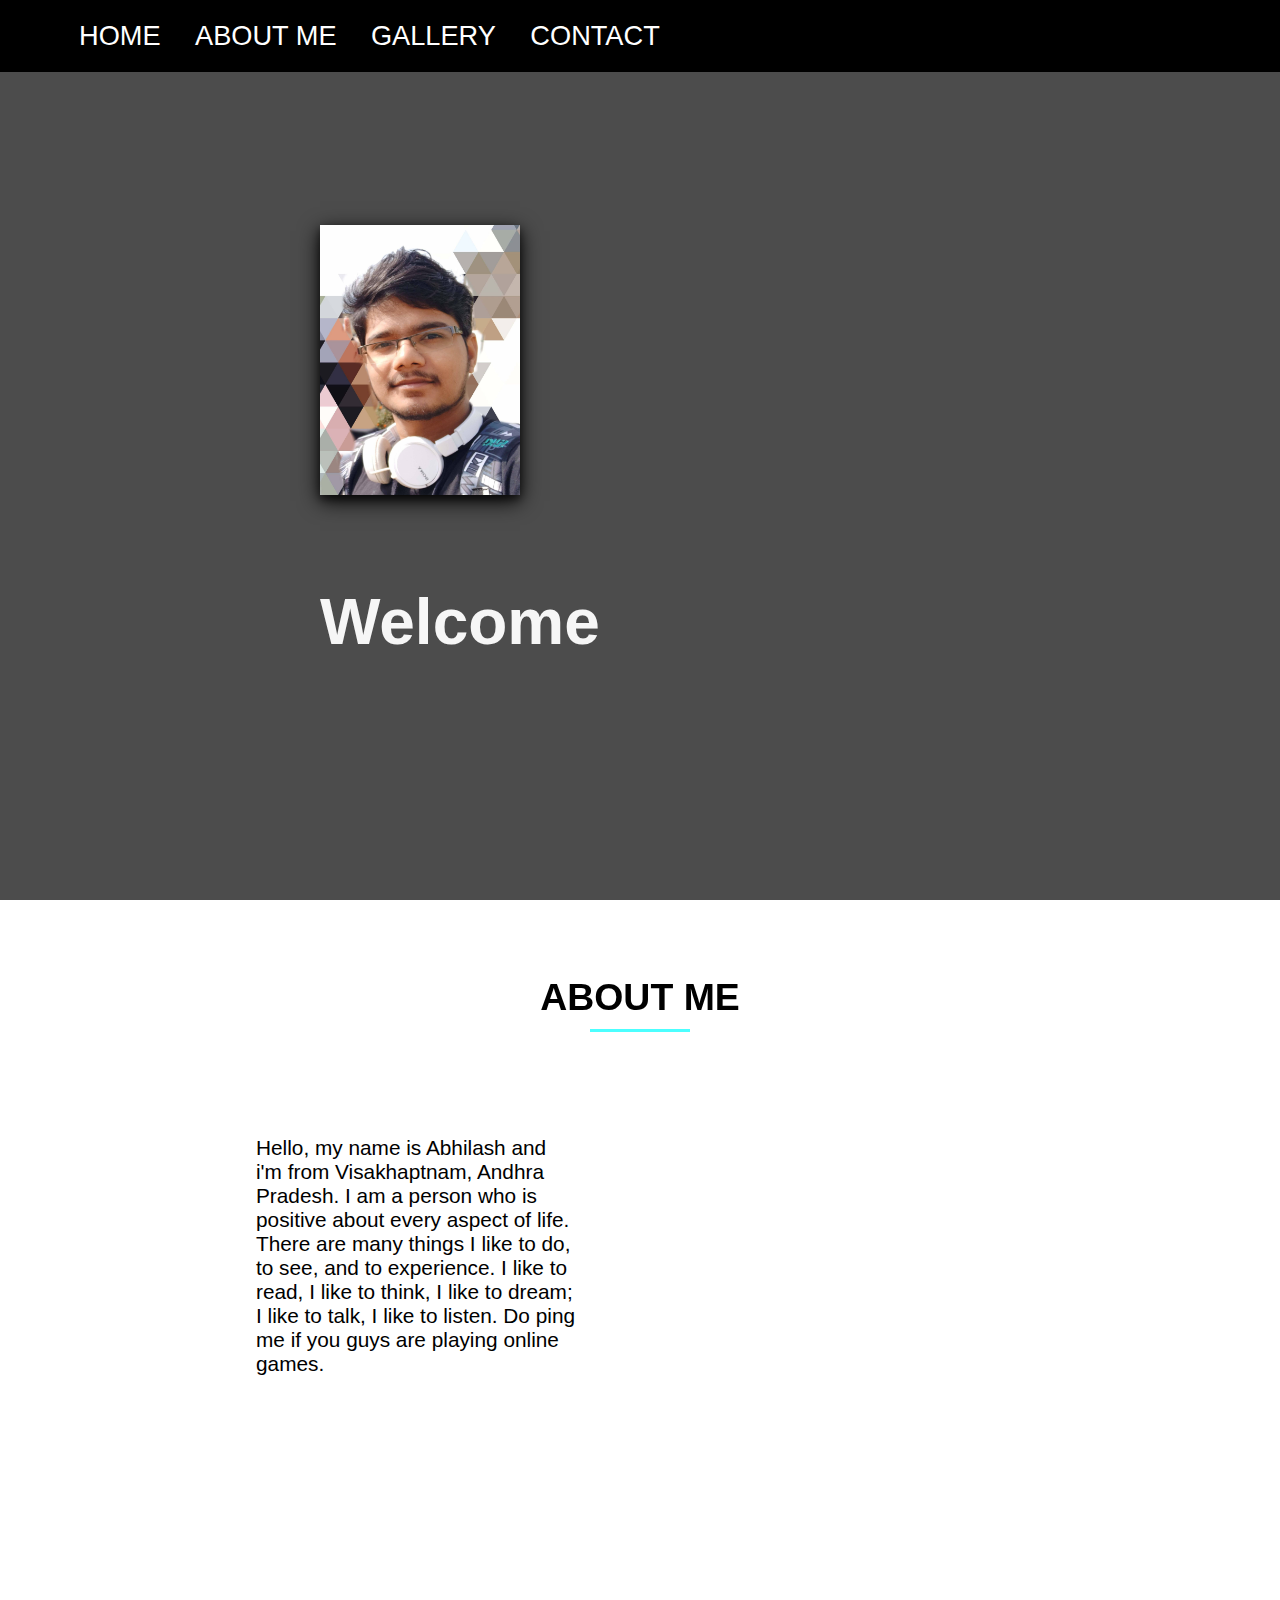
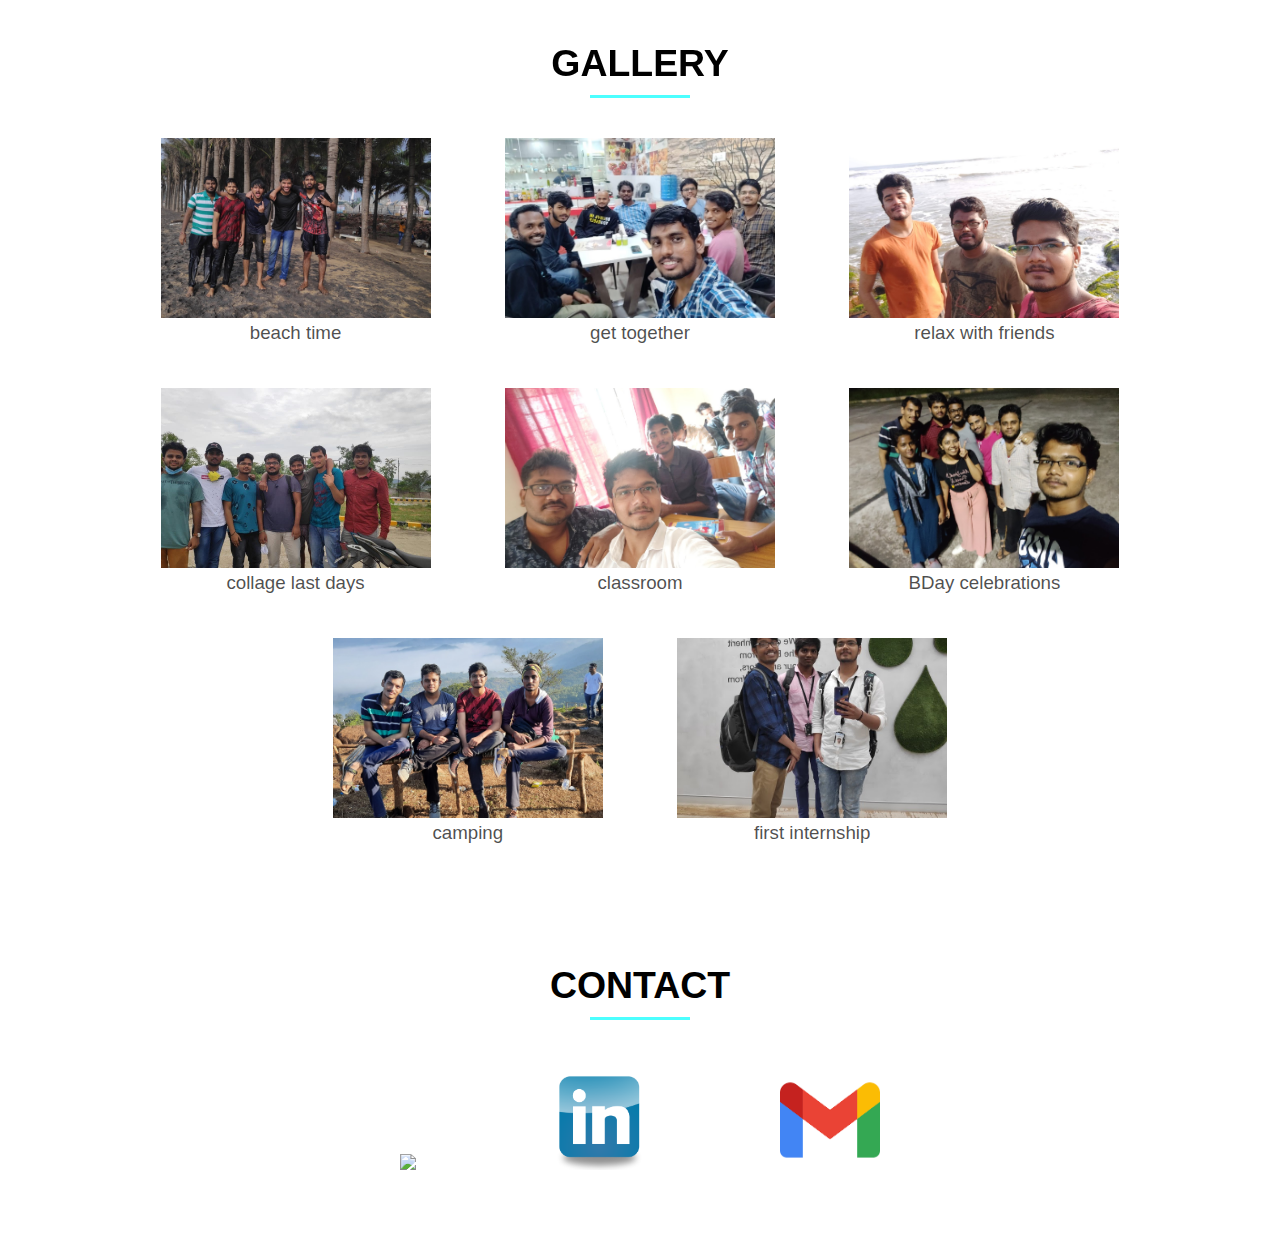
==== index.html @ 61f91371 "photos added" ====
<!DOCTYPE html>
<html lang="en">

<head>
    <meta name="viewport" content="width=device-width, initial-scale=1.0">
    <link rel="stylesheet" href="resources/css/style.css">
    <title>About Me</title>
</head>

<body>
    <div class="row">
        <ul class="main-nav">
            <li><a href="#">HOME</a></li>
            <li><a href="#about-me">ABOUT ME</a></li>
            <li><a href="#gallery">GALLERY</a></li>
            <li><a href="#contact">CONTACT</a></li>
        </ul>
    </div>
    <header>
        <div class="selfie"></div>
        <div class="welcome">
            <h1>Welcome</h1>
        </div>
    </header>
    <div class="row" id="about-me">
        <br><br>
        <center>
            <div class="heading">
                <h3>About me</h3>
                <div class="underline"></div>
            </div>
        </center>
        <div class="left-content">

            <div class="description">
                <p>Hello, my name is Abhilash and i'm from Visakhaptnam, Andhra Pradesh. I am a person who is positive about every aspect of life. There are many things I like to do, to see, and to experience. I like to read, I like to think, I like to dream; I like to talk, I like to listen. Do ping me if you guys are playing online games.
                </p>
            </div>
        </div>
        <div class="right-content">
            <div class="image"></div>
        </div>
    </div>
    <br><br>
    <div class="row" id="gallery">
        <br><br>
        <center>
            <div class="heading">
                <h3>GALLERY</h3>
                <div class="underline"></div>
            </div>
        </center>
        <div id="photos">
            <div class="photo">
                <img src="resources/img/gallery/photo1.jpg">
                <h3>beach time</h3>
            </div>

            <div class="photo">
                <img src="resources/img/gallery/photo2.jpg">
                <h3>get together</h3>
            </div>

            <div class="photo">
                <img src="resources/img/gallery/photo3.jpg">
                <h3>relax with friends</h3>
            </div>

            <div class="photo">
                <img src="resources/img/gallery/photo4.jpg">
                <h3>collage last days</h3>
            </div>

            <div class="photo">
                <img src="resources/img/gallery/photo5.jpg">
                <h3>classroom</h3>
            </div>

            <div class="photo">
                <img src="resources/img/gallery/photo6.jpg">
                <h3>BDay celebrations</h3>
            </div>

            <div class="photo">
                <img src="resources/img/gallery/photo7.jpg">
                <h3>camping</h3>
            </div>

            <div class="photo">
                <img src="resources/img/gallery/photo8.jpg">
                <h3>first internship</h3>
            </div>
        </div>
    </div>
    <div class="row" id="contact">

        <br><br>
        <center>
            <div class="heading">
                <h3>CONTACT</h3>
                <div class="underline"></div>
            </div>
            <div>
                <div class="social-media" onclick="window.open('https://www.facebook.com/abhilash.venkat.9', '_blank');">
                    <img class="logo" src="resources/img/fb-logo.png">
                </div>

                <div class="social-media" onclick="window.open('https://www.linkedin.com/mwlite/in/venkat-abhilash-n-a4900617b', '_blank');">
                    <img class="logo" src="resources/img/linkedIn-logo.png">
                </div>

                <div class="social-media" onclick="window.open('https://mail.google.com/mail/?view=cm&fs=1&to=abhilash.notla@zemosolabs.com', '_blank');">
                    <img class="logo" src="resources/img/gmail-logo.png">
                </div>
            </div>
            <!--
            <br><br><br><br><br>
            <div id="social-network">
                <div class="social-site" id="facebook" onclick="window.open('https://www.facebook.com/abhilash.venkat.9', '_blank');">
                    <h3>Facebook</h3>
                </div>
                <div class="social-site" id="linkedIn" onclick="window.open('https://www.linkedin.com/mwlite/in/venkat-abhilash-n-a4900617b', '_blank');">
                    <h3>LinkedIn</h3>
                </div>
                <div class="social-site" id="gmail"
                     onclick="window.open('https://mail.google.com/mail/?view=cm&fs=1&to=abhilash.notla@zemosolabs.com', '_blank');">
                    <h3>Gmail</h3>
                </div>
            </div>
        </center>
    </div>
    <br><br><br><br>

-->
            <br><br><br><br>
        </center>
    </div>
</body></html>
---- resources/css/style.css ----
/*----------------------------------------*/
/* BASIC SETUP */
/*----------------------------------------*/
* {
    margin: 0;
    padding: 0;
    box-sizing: border-box;
}

html {
    font-family: 'Lato', 'Arial', sans-serif;
    font-weight: 300;
}

/*----------------------------------------*/
/* REUSABLE CONTENTS */
/*----------------------------------------*/

.row {
    max-width: 100%;
    margin: 0 auto;
}

.heading {
    font-size: 200%;
    margin: 40px;
    position: relative;
    text-transform: uppercase;
}

.heading .underline {
    height: 3px;
    width: 100px;
    margin: 10px;
    background-color: rgb(0, 255, 255, .7);
}



/*----------------------------------------*/
/* NAVBAR  */
/*----------------------------------------*/


.main-nav {
    width: 100%;
    list-style: none;
    background-color: rgb(0, 0, 0);
    position: fixed;
    padding-left: 5%;
}

.main-nav li {
    display: inline-block;
    margin: 20px 15px;
    font-size: 170%;
}

.main-nav li a {
    text-decoration: none;
    color: #fff;
    border-bottom: 2px solid transparent;
    transition: .3s;
    padding-bottom: 18px;
}

.main-nav li a:hover {
    border-bottom: 3px solid rgb(0, 255, 255, .9);
}


/*----------------------------------------*/
/* HEADER  */
/*----------------------------------------*/

header {
    background-image: linear-gradient(rgba(0, 0, 0, 0.7), rgba(0, 0, 0, 0.7)), url(/resources/img/bg-img.jpg);
    background-size: cover;
    background-position: center;
    background-attachment: fixed;
    height: 100vh;
}

.selfie {
    background-image: url(/resources/img/my-photo.jpg);
    height: 30vh;
    min-width: 200px;
    width: 15vw;
    position: absolute;
    top: 25vh;
    left: 25vw;
    background-position: center;
    background-size: cover;
    box-shadow: 0 4px 8px 0 rgba(0, 0, 0, .5), 0 6px 20px 0 rgba(0, 0, 0, 1);
}

.welcome {
    position: absolute;
    color: rgb(255, 255, 255, .95);
    top: 65vh;
    left: 25vw;
    font-size: 200%;
}


/*----------------------------------------*/
/* ABOUT ME  */
/*----------------------------------------*/

#about-me {
    height: 70vh;
}

.left-content {
    display: inline-block;
    width: 45%;
    padding-left: 20%;
    padding-top: 5%;
    font-size: 130%;
}

.right-content {
    float: right;
    display: inline-block;
    height: 80%;
    width: 50%;
}

.right-content .image {
    background-image: url(/resources/img/about-me-photo.jpg);
    background-position: center;
    background-attachment: fixed;
    background-size: cover;
    border-left: 150px solid #fff;
    border-top: 60vh solid transparent;
}

/*----------------------------------------*/
/* GALLERY  */
/*----------------------------------------*/

#gallery {
    max-width: 100%;
    text-align: center;
}

#photos {
    margin: 0 4vw;
}

.photo {
    display: inline-block;
    width: 300px;
    height: 250px;
    margin: 0 20px;
}

.photo img {
    height: 180px;
    width: 270px;
    object-fit: cover;
}

.photo h3 {
    font-weight: 500;
    color: rgb(0, 0, 0, .7);
}

/*----------------------------------------*/
/*  CONTACT  */
/*----------------------------------------*/

.social-media {
    display: inline-block;
    margin: 10px 5vw;
    cursor: pointer;
}

.logo {
    height: 100px;
}

/*
.social-site{
    display: inline-block;
    width: 300px;
    height: 400px;
    padding: 20px;
    margin: 20px 20px;
    border: 1px solid rgb(0,0,0,.1);
    border-radius: 15px;
    cursor: pointer;
}

.social-site h3{
    padding: 15px;
    font-size: 150%;
}

#facebook{
    background-image: linear-gradient(rgba(255, 255, 255, 0.7),
     rgba(255,255, 255, 0.6)),url(/resources/img/bg-img.jpg);
    background-position: center;
}

#linkedIn{
    background-image: linear-gradient(rgba(255, 255, 255, 0.8), rgba(255,255, 255, 0.8)),url(/resources/img/linkedIn-bg.jpg);
    background-position: center;
}


*/
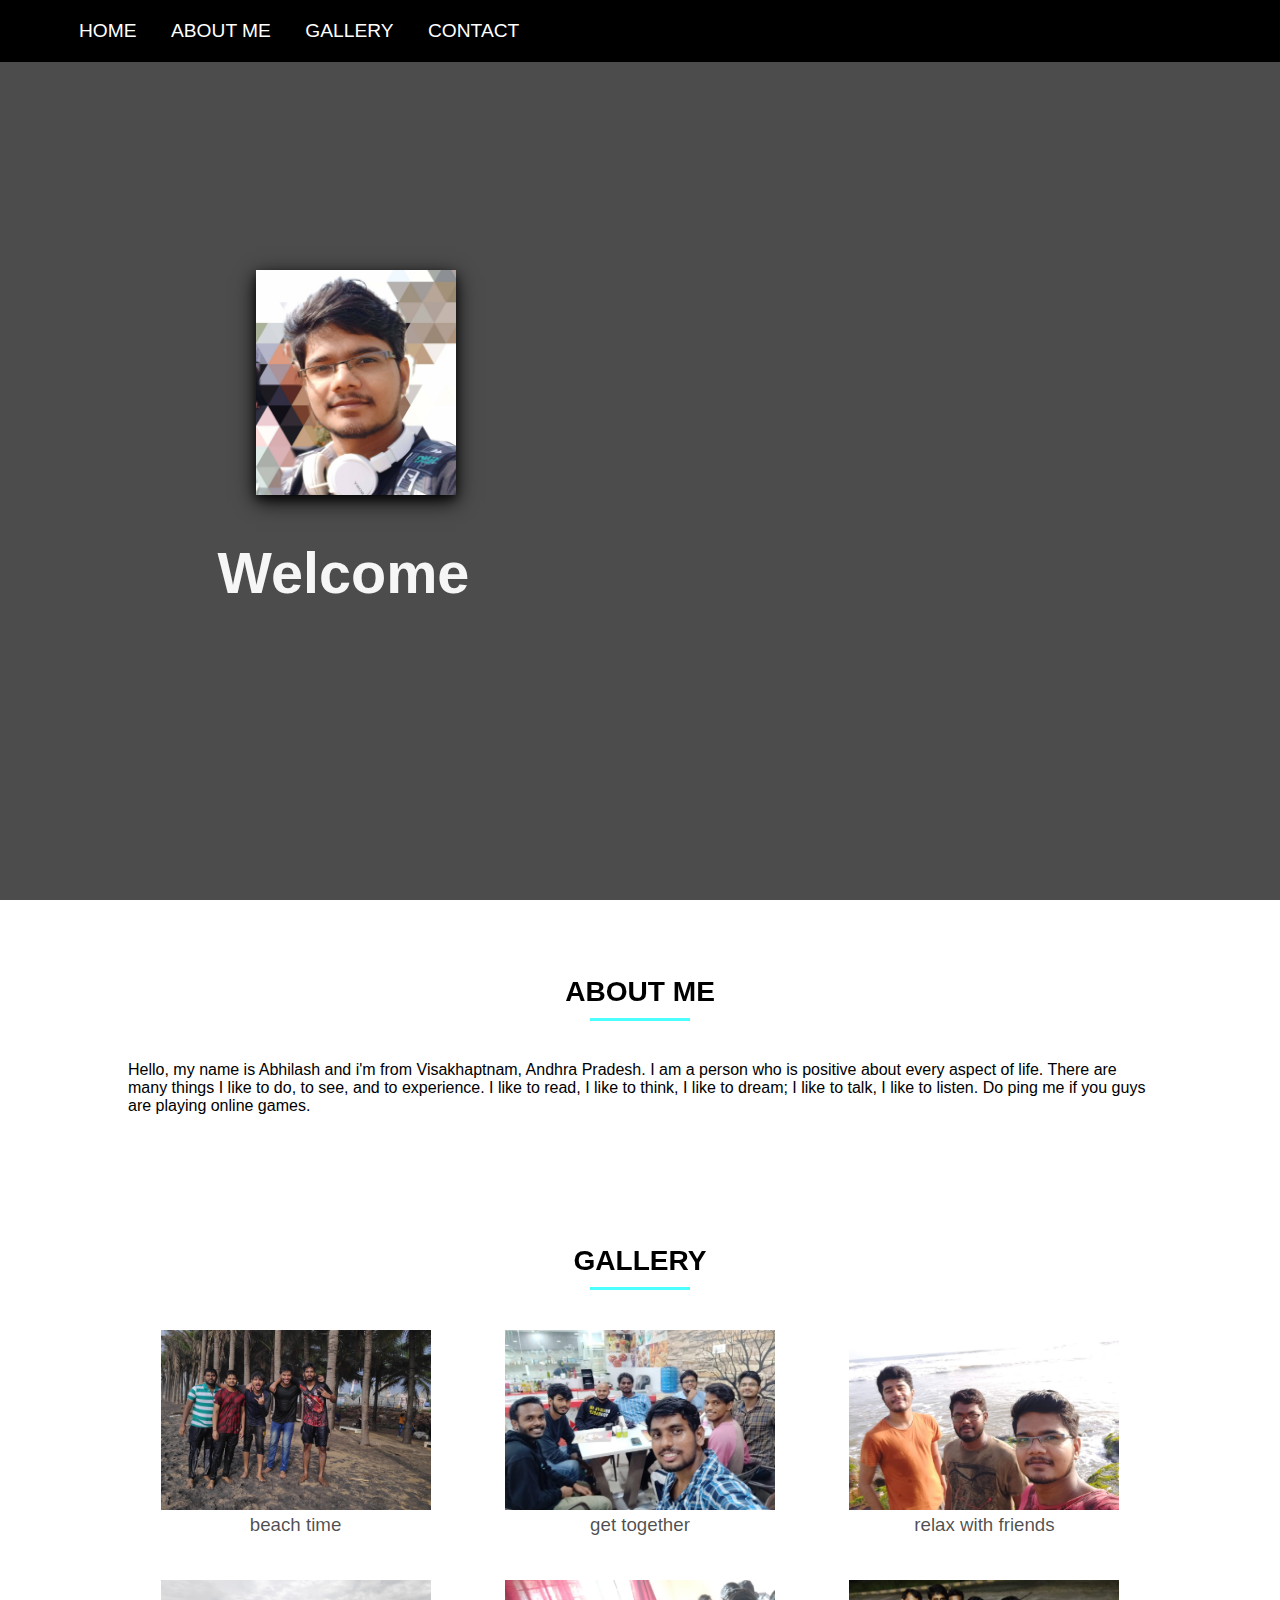
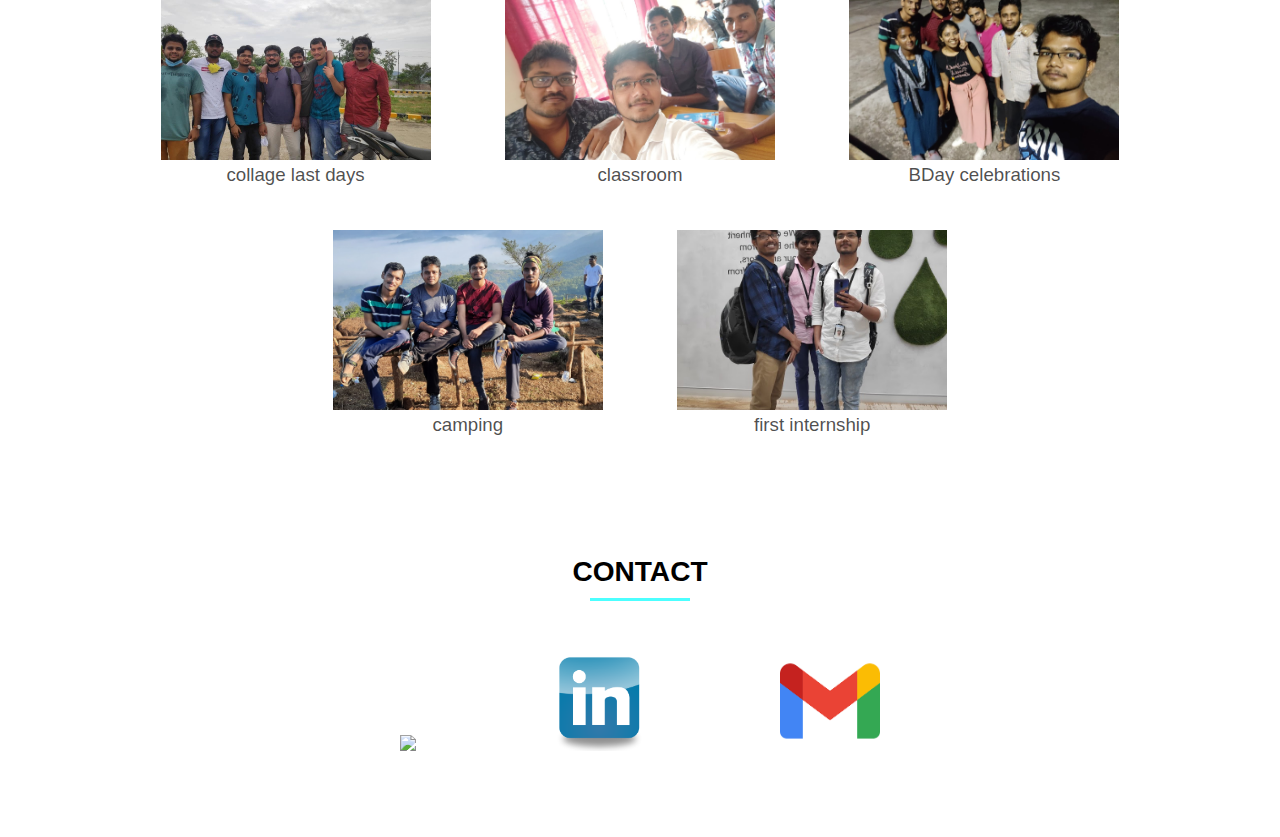
==== commit fb34cf42: "made a bit responsive" ====
--- a/index.html
+++ b/index.html
@@ -2,7 +2,7 @@
 <html lang="en">
 
 <head>
-    <meta name="viewport" content="width=device-width, initial-scale=1.0">
+    <meta name="viewport" content="width=device-width,initial-scale=1">
     <link rel="stylesheet" href="resources/css/style.css">
     <title>About Me</title>
 </head>
@@ -39,6 +39,7 @@
         </div>
         <div class="right-content">
             <div class="image"></div>
+
         </div>
     </div>
     <br><br>
--- a/resources/css/style.css
+++ b/resources/css/style.css
@@ -53,7 +53,7 @@
 .main-nav li {
     display: inline-block;
     margin: 20px 15px;
-    font-size: 170%;
+    font-size: 120%;
 }
 
 .main-nav li a {
@@ -83,12 +83,12 @@
 
 .selfie {
     background-image: url(/resources/img/my-photo.jpg);
-    height: 30vh;
+    height: 25vh;
     min-width: 200px;
-    width: 15vw;
+    width: 12vw;
     position: absolute;
-    top: 25vh;
-    left: 25vw;
+    top: 30vh;
+    left: 20vw;
     background-position: center;
     background-size: cover;
     box-shadow: 0 4px 8px 0 rgba(0, 0, 0, .5), 0 6px 20px 0 rgba(0, 0, 0, 1);
@@ -97,9 +97,9 @@
 .welcome {
     position: absolute;
     color: rgb(255, 255, 255, .95);
-    top: 65vh;
-    left: 25vw;
-    font-size: 200%;
+    top: 60vh;
+    left: 17vw;
+    font-size: 180%;
 }
 
 
@@ -107,21 +107,26 @@
 /* ABOUT ME  */
 /*----------------------------------------*/
 
-#about-me {
-    height: 70vh;
-}
+
+
+.left-content, .right-content{
+    display: inline-block;
+}
+
+@media only screen and (min-width: 1601px){
+    #about-me {
+        height: 70vh;
+    }
 
 .left-content {
-    display: inline-block;
     width: 45%;
     padding-left: 20%;
     padding-top: 5%;
-    font-size: 130%;
+    font-size: 110%;
 }
 
 .right-content {
     float: right;
-    display: inline-block;
     height: 80%;
     width: 50%;
 }
@@ -135,6 +140,10 @@
     border-top: 60vh solid transparent;
 }
 
+.right-content .small-image{
+    display: none;
+}
+}
 /*----------------------------------------*/
 /* GALLERY  */
 /*----------------------------------------*/
@@ -210,3 +219,28 @@
 
 
 */
+
+/*----------------------------------------*/
+/* \FOR MOBILE */
+/*----------------------------------------*/
+
+@media only screen and (max-width: 1600px){
+
+    .left-content {
+        margin: 0 10%;
+    }
+
+    .heading {
+        font-size: 150%;
+    }
+}
+
+@media only screen and (max-width: 700px){
+
+    
+    .main-nav li {
+        font-size: 60%;
+    }
+    
+    
+}
